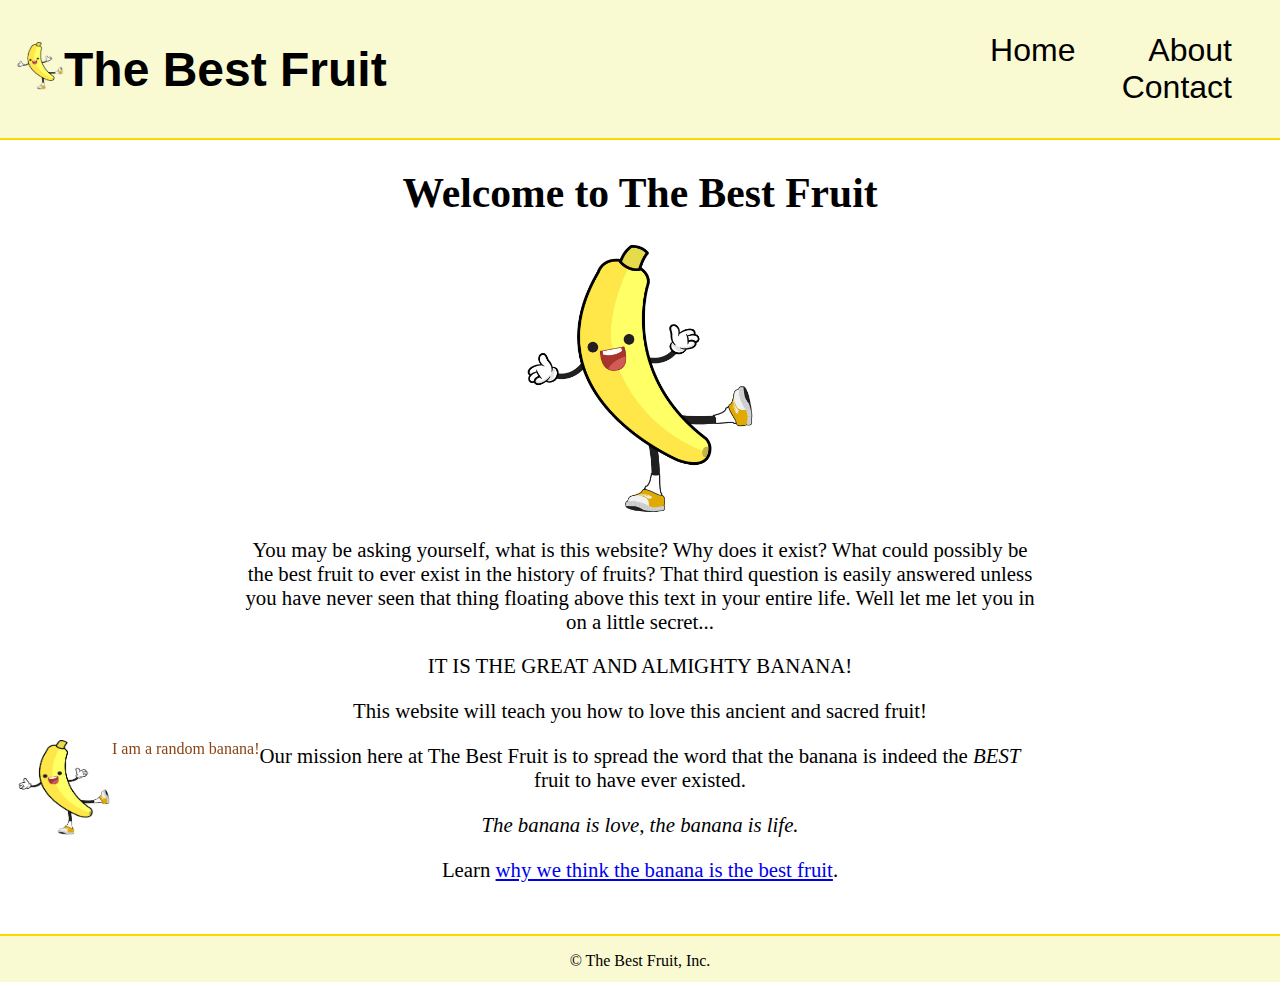
==== index.html @ 2c0d1474 "first commit" ====
<!DOCTYPE html>

<html lang='en'>
<head>
    <title>The Best Fruit - Home</title>
    <link rel='stylesheet' type='text/css' href='css/main.css'>
</head>

<body>

<ul class='skipLinks'>
    <li><a href='#nav'>Skip to navigation</a></li>
    <li><a href='#main'>Skip to main content</a></li>
</ul>

<div class='mainWrapper'>
    <header>
        <div class='logoTitle'>
            <img class='bananaLogoHeader' src='images/bananalogo.png' alt='The Little Banana'>The Best Fruit
        </div>
        <nav id='nav'>
            <ul>
                <li><a href='index.html'>Home</a></li>
                <li><a href='about.html'>About</a></li>
                <li><a href='contact.html'>Contact</a></li>
            </ul>
        </nav>
    </header>

    <div class='contentWrapper'>
        <main id='main'>
            <section class='contentCenter'>
                <h1>Welcome to The Best Fruit</h1>
                <img class='bananaLogo' src='images/bananalogo.png' alt='The Big Banana'>
                <p>You may be asking yourself, what is this website? Why does it exist? What could possibly be the best fruit to ever exist in the history of fruits? That third question is easily answered unless you have never seen that thing floating above this text in your entire life. Well let me let you in on a little secret...
                <p>
                <p>IT IS THE GREAT AND ALMIGHTY BANANA!</p>
                <p>This website will teach you how to love this ancient and sacred fruit!</p>
                <p>Our mission here at The Best Fruit is to spread the word that the banana is indeed the
                    <em>BEST</em> fruit to have ever existed.</p>
                <p><em>The banana is love, the banana is life.</em></p>
                <p>Learn <a href='about.html'>why we think the banana is the best fruit</a>.
            </section>
        </main>
    </div>
    <div class='bananaDiv'>
        <img class='bananaRandom' src='images/bananalogo.png' alt='The Random Banana'>I am a random banana!
    </div>
</div>

<footer>
    &copy; The Best Fruit, Inc.
</footer>
</body>

</html>
---- css/main.css ----
html {
    background-color: white;
    overflow-x: hidden;
}

body {
    padding: 0;
    width: 100%;
}

html, body {
    height: 100%;
    margin: 0;
}

.mainWrapper {
    min-height: 100%;
}

.contentWrapper {
    margin: 0 auto;
    max-width: 800px;
    padding: 0 1rem 4rem 1rem;
    font-size: 1.3rem;
    clear: both;
}

header {
    background-color: lightgoldenrodyellow;
    font-size: 2rem;
    font-family: Garamond, sans-serif;
    border-bottom: 2px solid gold;
    padding: 0 1rem 0 1rem;
    overflow: auto;
    display: flex;
}

.logoTitle {
    float: left;
    width: 60%;
    display: block;
    margin: auto;
    font-size: 3rem;
    font-weight: bold;
}

h1 {
    text-align: center;
}

h2 {
    font-size: 1.5rem;
}

.contentCenter {
    text-align: center;
}

/*----------------------------------------------------*/

nav {
    float: left;
    width: 40%;
    display: block;
    margin: auto;
}

nav ul {
    list-style-type: none;
    text-align: right;
}

nav a {
    text-decoration: none;
    color: black;
    padding: 1rem;
}

nav li {
    display: inline-block;
    padding: 0 1rem 0 1rem;
}

nav a:hover {
    color: gold;
}

nav a:active {
    color: white;
}

/*----------------------------------------------------*/

*:focus {
    border: 2px solid #0031F5;
}

.secret {
    font-size: .5rem;
}

section, article {
    background-color: white;
    padding: 1px 0 1rem 0;
}

.bananaLogoHeader {
    height: 3rem;
    width: 3rem;
    float: left;
}

.bananaLogo {
    height: 30%;
    width: 30%;
    display: block;
    margin: auto;
}

.bananaRandom {
    height: 6rem;
    width: 6rem;
    float: left;
}

.bananaDiv {
    position: fixed;
    bottom: 4rem;
    left: 1rem;
    clear: both;
    color: saddlebrown;
}

blockquote {
    font-style: italic;
    border: 2px solid gold;
    padding: 1rem;
    float: right;
    width: 40%;
}

.skipLinks {
    margin: 0;
    padding: 0;
    list-style-type: none;
}

.skipLinks a {
    position: absolute;
    top: -4rem;
    background-color: white;
    font-weight: bold;
    padding: 1rem;
    text-decoration: none;
}

.skipLinks a:focus {
    top: 0;
}

/*----------------------------------------------------*/

form {
    border: 2px solid gold;
}

fieldset {
    border: none;
    background-color: lightgoldenrodyellow;
    border-top: 1px solid gray;
    padding: 1rem;
}

fieldset label {
    display: block;
    line-height: 2rem;
}

fieldset:first-child {
    border-top: none;
}

/*----------------------------------------------------*/

footer {
    text-align: center;
    padding: 1rem 0 1rem 0;
    background-color: lightgoldenrodyellow;
    border-top: 2px solid gold;
    width: 100%;
    height: 3rem;
    margin-top: -3rem;
    box-sizing: border-box;
}
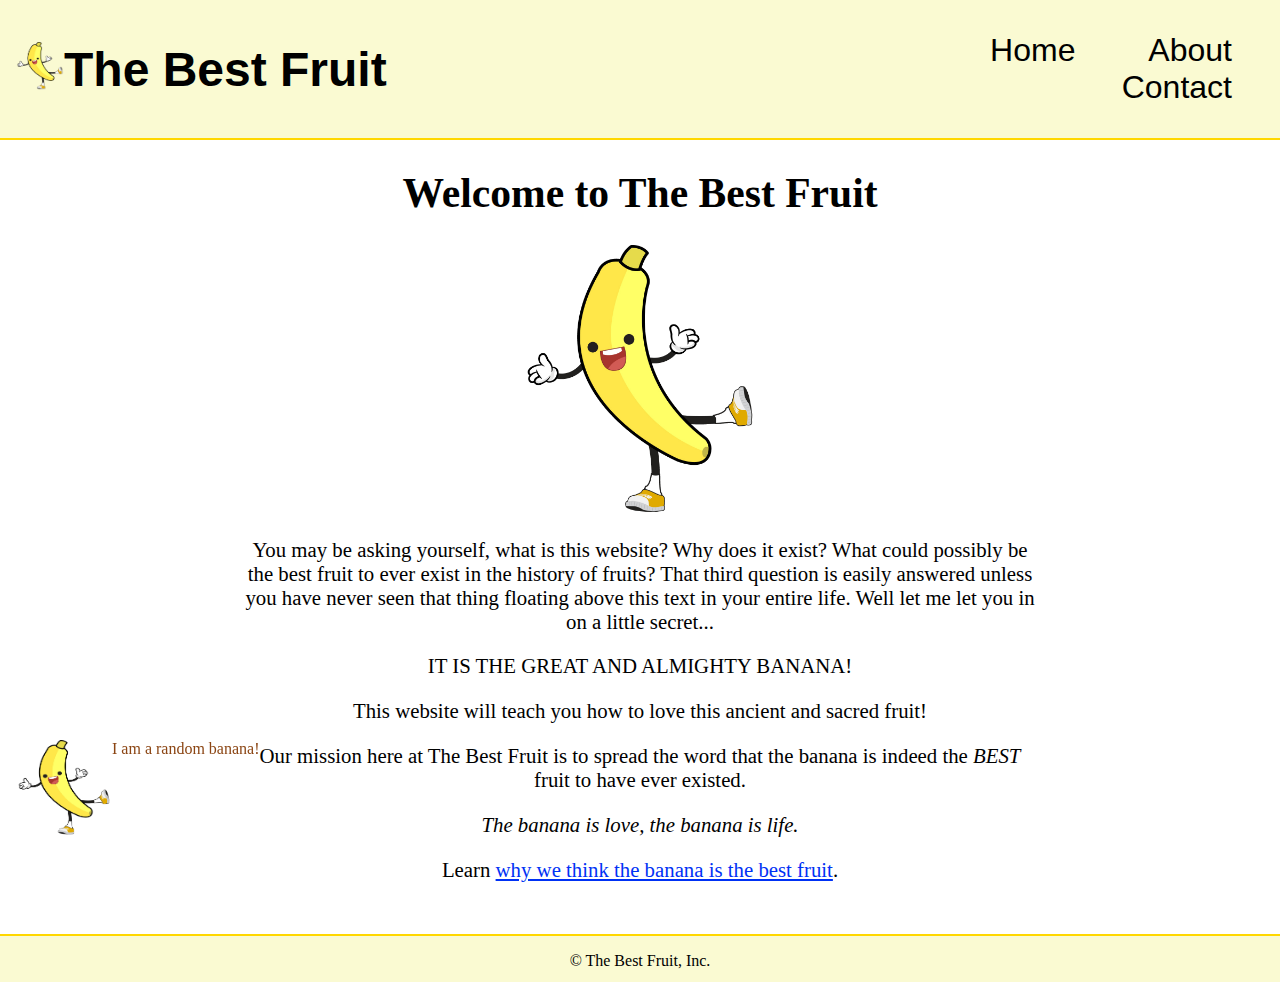
==== commit 89f1f565: "added meta charset" ====
--- a/index.html
+++ b/index.html
@@ -2,7 +2,7 @@
 
 <html lang='en'>
 <head>
-    <title>The Best Fruit - Home</title>
+    <title>The Best Fruit - Home</title> <meta charset="UTF-8">
     <link rel='stylesheet' type='text/css' href='css/main.css'>
 </head>
 
--- a/css/main.css
+++ b/css/main.css
@@ -23,6 +23,55 @@
     padding: 0 1rem 4rem 1rem;
     font-size: 1.3rem;
     clear: both;
+}
+
+h1 {
+    text-align: center;
+}
+
+h2 {
+    font-size: 1.5rem;
+}
+
+.contentCenter {
+    text-align: center;
+}
+
+a {
+    color: #0031F5;
+}
+
+/*----------------------------------------------------*/
+
+nav {
+    float: left;
+    width: 40%;
+    display: block;
+    margin: auto;
+}
+
+nav ul {
+    list-style-type: none;
+    text-align: right;
+}
+
+nav a {
+    text-decoration: none;
+    color: black;
+    padding: 1rem;
+}
+
+nav li {
+    display: inline-block;
+    padding: 0 1rem 0 1rem;
+}
+
+nav a:hover {
+    color: gold;
+}
+
+nav a:active {
+    color: white;
 }
 
 header {
@@ -44,49 +93,10 @@
     font-weight: bold;
 }
 
-h1 {
-    text-align: center;
-}
-
-h2 {
-    font-size: 1.5rem;
-}
-
-.contentCenter {
-    text-align: center;
-}
-
-/*----------------------------------------------------*/
-
-nav {
-    float: left;
-    width: 40%;
-    display: block;
-    margin: auto;
-}
-
-nav ul {
-    list-style-type: none;
-    text-align: right;
-}
-
-nav a {
-    text-decoration: none;
-    color: black;
-    padding: 1rem;
-}
-
-nav li {
-    display: inline-block;
-    padding: 0 1rem 0 1rem;
-}
-
-nav a:hover {
-    color: gold;
-}
-
-nav a:active {
-    color: white;
+.bananaLogoHeader {
+    height: 3rem;
+    width: 3rem;
+    float: left;
 }
 
 /*----------------------------------------------------*/
@@ -104,18 +114,14 @@
     padding: 1px 0 1rem 0;
 }
 
-.bananaLogoHeader {
-    height: 3rem;
-    width: 3rem;
-    float: left;
-}
-
 .bananaLogo {
     height: 30%;
     width: 30%;
     display: block;
     margin: auto;
 }
+
+/*----------------------------------------------------*/
 
 .bananaRandom {
     height: 6rem;
@@ -127,9 +133,11 @@
     position: fixed;
     bottom: 4rem;
     left: 1rem;
+    color: saddlebrown;
     clear: both;
-    color: saddlebrown;
-}
+}
+
+/*----------------------------------------------------*/
 
 blockquote {
     font-style: italic;
